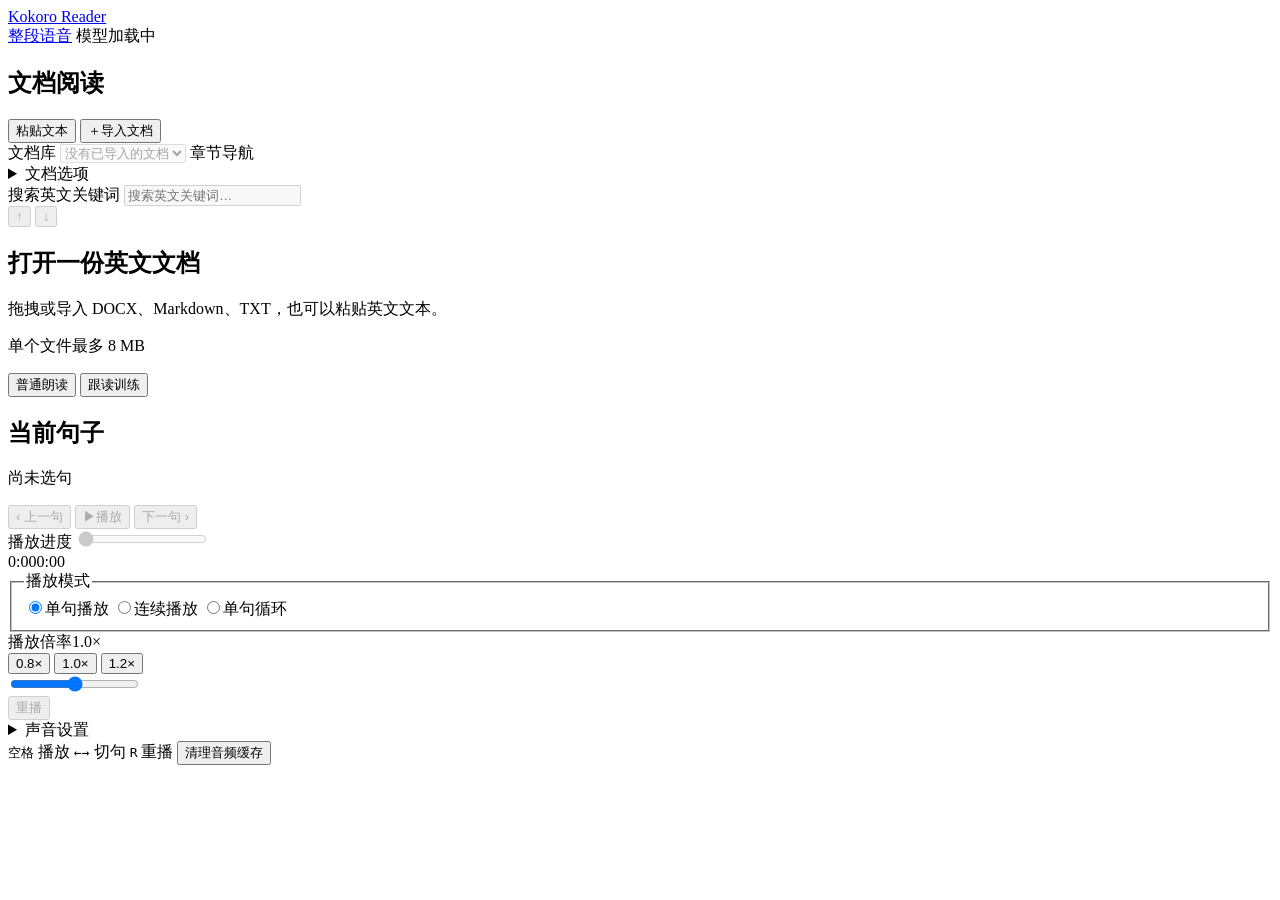
==== frontend/index.html @ 8cda171b "Initial release of Kokoro Reader" ====
<!doctype html>
<html lang="zh-CN">
<head>
  <meta charset="utf-8">
  <meta name="viewport" content="width=device-width, initial-scale=1">
  <meta name="color-scheme" content="light">
  <meta name="theme-color" content="#f6f5f9">
  <title>Kokoro Reader · 英文精听与跟读</title>
  <link rel="icon" href="data:,">
  <link rel="stylesheet" href="/assets/reader.css">
  <script src="/assets/navigation.js" defer></script>
  <script src="/assets/training.js" defer></script>
  <script src="/assets/reader.js" defer></script>
</head>
<body>
  <header class="topbar">
    <div class="topbar-inner">
      <a class="brand" href="/" aria-label="Kokoro Reader 首页">
        <span class="mark" aria-hidden="true"><i></i><i></i><i></i><i></i><i></i></span>
        <span>Kokoro <span class="brand-reader">Reader</span></span>
      </a>
      <div class="topbar-actions">
        <a class="nav-link" href="/tts">整段语音</a>
        <span id="model-status" class="model-status" data-state="loading" role="status">
          <span aria-hidden="true"></span><span id="model-label">模型加载中</span>
        </span>
      </div>
    </div>
  </header>

  <main class="workspace" aria-label="英文精听与跟读">
    <section class="library" id="library" aria-labelledby="library-title">
      <div class="library-toolbar">
        <div class="heading-row">
          <h1 id="library-title">文档阅读</h1>
          <div class="toolbar-actions">
            <button type="button" id="paste-open" class="button">粘贴文本</button>
            <button type="button" id="upload" class="button primary"><span aria-hidden="true">＋</span>导入文档</button>
            <input type="file" id="file" accept=".docx,.md,.markdown,.txt" hidden>
          </div>
        </div>
        <div class="library-settings">
          <label for="documents" class="sr-only">文档库</label>
          <select id="documents" disabled><option value="">没有已导入的文档</option></select>
          <label for="chapters" class="sr-only">章节导航</label>
          <select id="chapters" hidden aria-label="章节导航"></select>
          <details class="popover" id="document-options">
            <summary class="button">文档选项 <span class="chevron" aria-hidden="true"></span></summary>
            <div class="popover-body">
              <div class="field">
                <label for="split">分割方式</label>
                <select id="split" disabled>
                  <option value="smart">智能分句</option>
                  <option value="lines">按行分割</option>
                </select>
              </div>
              <button type="button" class="button text-danger" id="delete-document" disabled>删除当前文档</button>
            </div>
          </details>
        </div>
        <div class="search-wrap" id="search-box">
          <div class="search-field" role="search" aria-label="搜索当前文档">
            <span class="search-icon" aria-hidden="true"></span>
            <label for="document-search" class="sr-only">搜索英文关键词</label>
            <input id="document-search" type="search" placeholder="搜索英文关键词…" autocomplete="off" spellcheck="false" disabled aria-controls="search-results">
            <span id="search-count" class="search-count" aria-live="polite" hidden></span>
            <div class="search-nav">
              <button type="button" id="search-previous" class="icon-button" aria-label="上一条搜索结果" title="上一条搜索结果" disabled>↑</button>
              <button type="button" id="search-next" class="icon-button" aria-label="下一条搜索结果" title="下一条搜索结果" disabled>↓</button>
            </div>
          </div>
          <div class="search-results" id="search-results" hidden aria-label="搜索结果"></div>
        </div>
        <p class="notice" id="library-notice" role="status" hidden></p>
      </div>

      <div class="reading-scroll" id="reading-scroll" tabindex="0" aria-label="文档正文">
        <div class="reading-empty" id="empty">
          <span class="paper-icon" aria-hidden="true"></span>
          <h2>打开一份英文文档</h2>
          <p>拖拽或导入 DOCX、Markdown、TXT，也可以粘贴英文文本。</p>
          <p class="file-limit">单个文件最多 8 MB</p>
        </div>
        <article class="document-paper" id="paper" hidden>
          <header class="document-title">
            <h2 id="document-name"></h2>
            <span id="unit-count"></span>
          </header>
          <p id="no-english" class="reading-empty" hidden>未检测到可朗读的英文内容</p>
          <div id="reading-content" lang="en"></div>
        </article>
      </div>
    </section>

    <aside class="player-panel" aria-label="播放器和跟读训练">
      <div class="reader-modes" role="tablist" aria-label="学习模式">
        <button type="button" id="reader-normal" role="tab" aria-controls="normal-panel" aria-selected="true">普通朗读</button>
        <button type="button" id="reader-training" role="tab" aria-controls="training-panel" aria-selected="false" tabindex="-1">跟读训练</button>
      </div>
      <section class="sentence-preview" aria-labelledby="player-title">
        <div class="player-heading">
          <h2 id="player-title">当前句子</h2>
          <span id="position" class="position">尚未选句</span>
        </div>
        <span id="current-role" class="role-label current-role" lang="en" hidden></span>
        <p id="current-sentence" class="current-sentence"></p>
        <button type="button" class="link-button" id="expand-sentence" aria-expanded="false" aria-controls="current-sentence" hidden>展开全文</button>
      </section>

      <section id="normal-panel" role="tabpanel" aria-labelledby="reader-normal">
        <div class="transport">
          <button type="button" id="previous" class="button" disabled><span aria-hidden="true">‹</span> 上一句</button>
          <button type="button" id="play" class="button primary" disabled><span id="play-mark" aria-hidden="true">▶</span><span id="play-label">播放</span></button>
          <button type="button" id="next" class="button" disabled>下一句 <span aria-hidden="true">›</span></button>
        </div>
        <div id="normal-timeline-slot">
          <div class="timeline" id="timeline">
            <label for="seek" class="sr-only">播放进度</label>
            <input id="seek" type="range" min="0" max="1" step="0.01" value="0" disabled>
            <div class="times"><span id="elapsed">0:00</span><span id="duration">0:00</span></div>
          </div>
        </div>
        <fieldset id="reading-play-modes" class="play-modes">
          <legend>播放模式</legend>
          <div class="mode-options">
            <label><input type="radio" name="play-mode" value="single" checked><span>单句播放</span></label>
            <label><input type="radio" name="play-mode" value="continuous"><span>连续播放</span></label>
            <label><input type="radio" name="play-mode" value="loop"><span>单句循环</span></label>
          </div>
        </fieldset>
        <div class="speed-control">
          <div class="speed-heading"><label for="speed">播放倍率</label><output id="speed-value" for="speed">1.0×</output></div>
          <div id="speed-presets" class="speed-presets" role="group" aria-label="常用播放倍率">
            <button type="button" class="button" data-rate="0.8" aria-pressed="false">0.8×</button>
            <button type="button" class="button" data-rate="1" aria-pressed="true">1.0×</button>
            <button type="button" class="button" data-rate="1.2" aria-pressed="false">1.2×</button>
          </div>
          <input id="speed" type="range" min="0.7" max="1.3" step="0.05" value="1.0">
        </div>
        <div class="secondary-actions" id="normal-file-actions">
          <button type="button" id="replay" class="button" disabled>重播</button>
          <a class="button" id="download" download hidden title="下载生成时的 WAV">下载 WAV</a>
        </div>
      </section>

      <section id="training-panel" role="tabpanel" aria-labelledby="reader-training" data-phase="idle" hidden>
        <ol class="training-steps">
          <li>
            <h3>听标准发音</h3>
            <div class="training-actions">
              <button type="button" id="training-a" class="button">播放标准发音</button>
            </div>
          </li>
          <li>
            <div class="step-heading">
              <h3>录制我的发音</h3>
              <span id="mic-state" class="mic-state">麦克风未启用</span>
            </div>
            <div class="training-actions">
              <button type="button" id="training-start" class="button primary">开始录音</button>
              <button type="button" id="training-finish" class="button recording-button" hidden>停止录音</button>
              <span id="recording-indicator" class="recording-indicator" hidden>
                <span aria-hidden="true"></span>录音中 <output id="recording-time">0:00</output>
              </span>
            </div>
          </li>
          <li>
            <h3>听辨差异</h3>
            <div class="training-actions">
              <button type="button" id="training-b" class="button" disabled>播放我的录音</button>
              <button type="button" id="training-compare" class="button" disabled>A/B 对比</button>
              <button type="button" id="training-retake" class="button" disabled>重新录音</button>
              <button type="button" id="training-next" class="button" disabled>下一句 <span aria-hidden="true">›</span></button>
              <a id="training-download" class="button" download hidden>下载录音</a>
            </div>
          </li>
        </ol>
        <div id="training-session" class="training-session" hidden>
          <div id="training-timeline-slot"></div>
          <div class="training-actions">
            <button type="button" id="training-toggle" class="button" hidden>暂停</button>
            <button type="button" id="training-stop" class="button text-danger" hidden>停止训练</button>
          </div>
        </div>
        <p id="training-notice" class="notice" role="status" hidden></p>
        <details class="settings" id="training-settings">
          <summary>训练设置 <span class="chevron" aria-hidden="true"></span></summary>
          <div class="settings-fields">
            <div class="field">
              <label for="training-style">训练方式</label>
              <select id="training-style"><option value="manual">手动跟读</option><option value="auto">自动跟读</option></select>
            </div>
            <div class="field" id="training-delay-field" hidden>
              <label for="training-delay">准备时间</label>
              <select id="training-delay"><option value="0">0 秒</option><option value="2" selected>2 秒</option><option value="3">3 秒</option><option value="5">5 秒</option></select>
            </div>
          </div>
        </details>
      </section>

      <audio id="audio" preload="auto"></audio>
      <audio id="training-audio" preload="metadata"></audio>
      <p class="notice" id="player-notice" role="status" hidden></p>
      <details class="settings" id="sound-settings">
        <summary>声音设置 <span class="settings-preview" id="voice-preview"></span><span class="chevron" aria-hidden="true"></span></summary>
        <div class="settings-fields">
          <div class="field">
            <label for="voice">音色</label>
            <select id="voice" disabled><option>正在载入音色…</option></select>
          </div>
          <div class="field">
            <div class="speed-heading"><label for="generation-speed">Kokoro 生成语速</label><output id="generation-speed-value" for="generation-speed">1.0×</output></div>
            <input id="generation-speed" type="range" min="0.7" max="1.3" step="0.1" value="1.0" aria-describedby="generation-speed-help">
            <p class="field-hint" id="generation-speed-help">用于下一次合成和 WAV 下载。播放倍率只影响当前听到的标准音频。</p>
          </div>
        </div>
      </details>
      <div class="player-footer">
        <span><kbd>空格</kbd> 播放 <kbd>←</kbd><kbd>→</kbd> 切句 <kbd>R</kbd> 重播</span>
        <button type="button" id="clear-cache" class="link-button">清理音频缓存</button>
      </div>
    </aside>
  </main>

  <dialog id="paste-dialog" aria-labelledby="paste-title">
    <form id="paste-form">
      <div class="heading-row">
        <h2 id="paste-title">粘贴英文文本</h2>
        <button type="button" id="paste-cancel" class="button">取消</button>
      </div>
      <label for="paste-name">文档名称</label>
      <input type="text" id="paste-name" maxlength="160" placeholder="粘贴文本">
      <label for="paste-text">英文正文</label>
      <textarea id="paste-text" rows="9" lang="en" required placeholder="在这里粘贴英文文本…"></textarea>
      <p class="notice" id="paste-notice" role="status" hidden></p>
      <div class="dialog-actions"><button type="submit" id="paste-submit" class="button primary">导入文本</button></div>
    </form>
  </dialog>
</body>
</html>
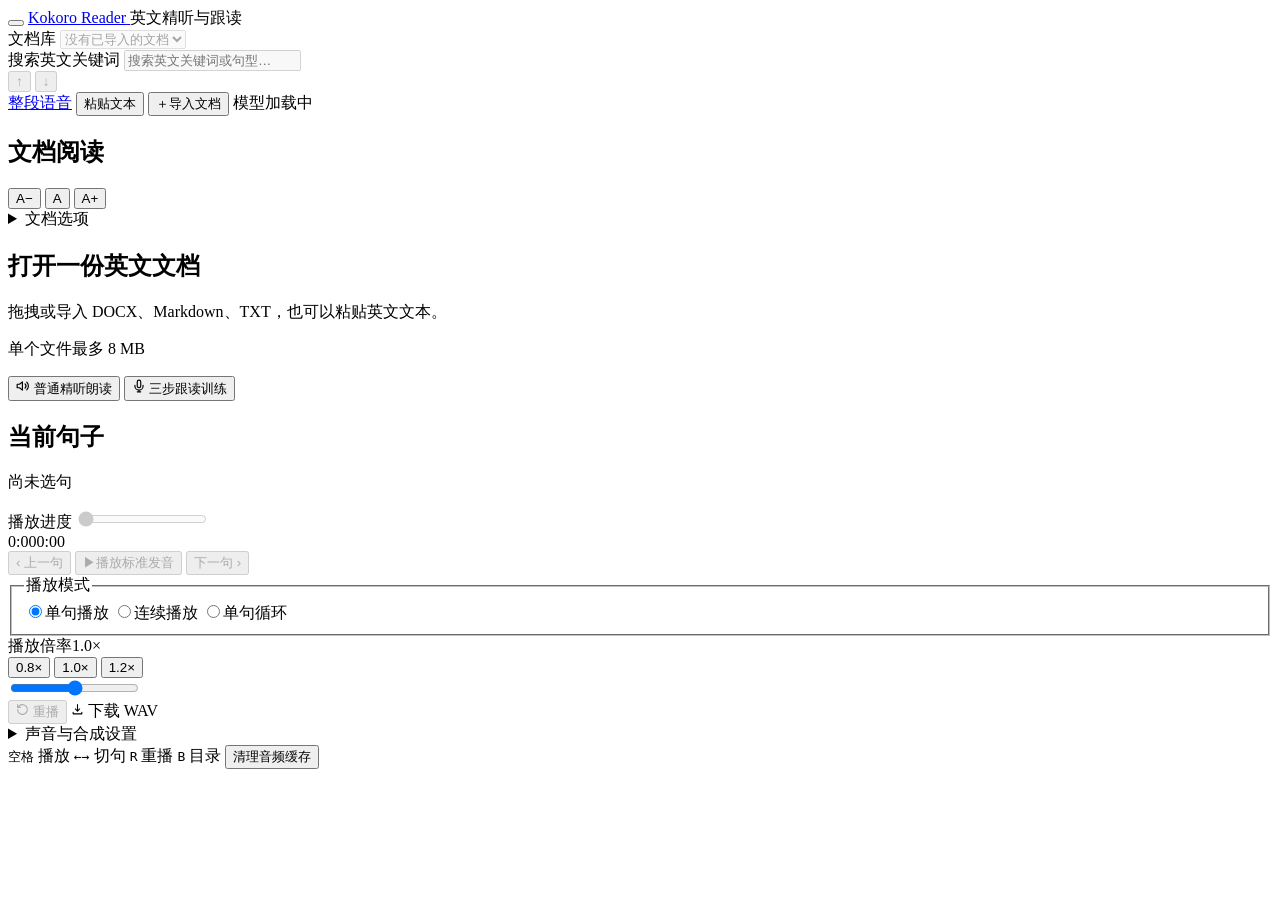
==== commit 5427f07b: "Refresh reader layout and recognize question and answer labels" ====
--- a/frontend/index.html
+++ b/frontend/index.html
@@ -4,7 +4,7 @@
   <meta charset="utf-8">
   <meta name="viewport" content="width=device-width, initial-scale=1">
   <meta name="color-scheme" content="light">
-  <meta name="theme-color" content="#f6f5f9">
+  <meta name="theme-color" content="#f4f5f8">
   <title>Kokoro Reader · 英文精听与跟读</title>
   <link rel="icon" href="data:,">
   <link rel="stylesheet" href="/assets/reader.css">
@@ -15,54 +15,22 @@
 <body>
   <header class="topbar">
     <div class="topbar-inner">
-      <a class="brand" href="/" aria-label="Kokoro Reader 首页">
-        <span class="mark" aria-hidden="true"><i></i><i></i><i></i><i></i><i></i></span>
-        <span>Kokoro <span class="brand-reader">Reader</span></span>
-      </a>
-      <div class="topbar-actions">
-        <a class="nav-link" href="/tts">整段语音</a>
-        <span id="model-status" class="model-status" data-state="loading" role="status">
-          <span aria-hidden="true"></span><span id="model-label">模型加载中</span>
-        </span>
-      </div>
-    </div>
-  </header>
-
-  <main class="workspace" aria-label="英文精听与跟读">
-    <section class="library" id="library" aria-labelledby="library-title">
-      <div class="library-toolbar">
-        <div class="heading-row">
-          <h1 id="library-title">文档阅读</h1>
-          <div class="toolbar-actions">
-            <button type="button" id="paste-open" class="button">粘贴文本</button>
-            <button type="button" id="upload" class="button primary"><span aria-hidden="true">＋</span>导入文档</button>
-            <input type="file" id="file" accept=".docx,.md,.markdown,.txt" hidden>
-          </div>
-        </div>
-        <div class="library-settings">
-          <label for="documents" class="sr-only">文档库</label>
-          <select id="documents" disabled><option value="">没有已导入的文档</option></select>
-          <label for="chapters" class="sr-only">章节导航</label>
-          <select id="chapters" hidden aria-label="章节导航"></select>
-          <details class="popover" id="document-options">
-            <summary class="button">文档选项 <span class="chevron" aria-hidden="true"></span></summary>
-            <div class="popover-body">
-              <div class="field">
-                <label for="split">分割方式</label>
-                <select id="split" disabled>
-                  <option value="smart">智能分句</option>
-                  <option value="lines">按行分割</option>
-                </select>
-              </div>
-              <button type="button" class="button text-danger" id="delete-document" disabled>删除当前文档</button>
-            </div>
-          </details>
-        </div>
+      <div class="brand-group">
+        <button id="outline-toggle" class="outline-toggle" type="button" aria-label="切换章节目录" aria-controls="outline-sidebar" aria-expanded="false" title="切换章节目录（B）"><span aria-hidden="true"></span></button>
+        <a class="brand" href="/" aria-label="Kokoro Reader 首页">
+          <span class="mark" aria-hidden="true"><i></i><i></i><i></i><i></i><i></i></span>
+          <span>Kokoro <span class="brand-reader">Reader</span></span>
+        </a>
+        <span class="brand-description">英文精听与跟读</span>
+      </div>
+      <div class="header-controls">
+        <label for="documents" class="sr-only">文档库</label>
+        <select id="documents" disabled><option value="">没有已导入的文档</option></select>
         <div class="search-wrap" id="search-box">
           <div class="search-field" role="search" aria-label="搜索当前文档">
             <span class="search-icon" aria-hidden="true"></span>
             <label for="document-search" class="sr-only">搜索英文关键词</label>
-            <input id="document-search" type="search" placeholder="搜索英文关键词…" autocomplete="off" spellcheck="false" disabled aria-controls="search-results">
+            <input id="document-search" type="search" placeholder="搜索英文关键词或句型…" autocomplete="off" spellcheck="false" disabled aria-controls="search-results">
             <span id="search-count" class="search-count" aria-live="polite" hidden></span>
             <div class="search-nav">
               <button type="button" id="search-previous" class="icon-button" aria-label="上一条搜索结果" title="上一条搜索结果" disabled>↑</button>
@@ -70,6 +38,63 @@
             </div>
           </div>
           <div class="search-results" id="search-results" hidden aria-label="搜索结果"></div>
+        </div>
+      </div>
+      <div class="topbar-actions">
+        <a class="nav-link" href="/tts">整段语音</a>
+        <button type="button" id="paste-open" class="button" aria-label="粘贴文本" title="粘贴文本">
+          <span class="clipboard-icon" aria-hidden="true"></span><span class="paste-label">粘贴文本</span>
+        </button>
+        <button type="button" id="upload" class="button primary"><span aria-hidden="true">＋</span>导入文档</button>
+        <input type="file" id="file" accept=".docx,.md,.markdown,.txt" hidden>
+        <span id="model-status" class="model-status" data-state="loading" role="status">
+          <span aria-hidden="true"></span><span id="model-label">模型加载中</span>
+        </span>
+      </div>
+    </div>
+  </header>
+
+  <main class="workspace" data-outline="closed" aria-label="英文精听与跟读">
+    <aside class="outline-panel" id="outline-sidebar" aria-labelledby="outline-heading" hidden>
+      <div class="outline-heading">
+        <span class="outline-icon" aria-hidden="true"></span>
+        <h2 id="outline-heading">章节目录</h2>
+        <span id="outline-count" hidden></span>
+      </div>
+      <div id="outline-filters" class="outline-filters" role="group" aria-label="筛选章节" hidden></div>
+      <nav class="outline-list" id="outline-list" aria-label="文档章节">
+        <p class="outline-empty">导入文档后可查看章节。</p>
+      </nav>
+    </aside>
+
+    <section class="library" id="library" aria-labelledby="document-name">
+      <div class="library-toolbar">
+        <div class="library-toolbar-row">
+          <h1 id="document-name">文档阅读</h1>
+          <div class="paper-actions">
+            <button type="button" id="mask-answers" class="button" aria-pressed="false" hidden>遮罩答案</button>
+            <div id="reading-font" class="font-options" role="group" aria-label="正文字号">
+              <button type="button" data-size="small" aria-pressed="false" aria-label="小字号">A−</button>
+              <button type="button" data-size="medium" aria-pressed="true" aria-label="标准字号">A</button>
+              <button type="button" data-size="large" aria-pressed="false" aria-label="大字号">A+</button>
+            </div>
+            <span id="unit-count" hidden></span>
+            <details class="popover" id="document-options">
+              <summary class="button">文档选项 <span class="chevron" aria-hidden="true"></span></summary>
+              <div class="popover-body">
+                <div class="field">
+                  <label for="split">分割方式</label>
+                  <select id="split" disabled>
+                    <option value="smart">智能分句</option>
+                    <option value="lines">按行分割</option>
+                  </select>
+                </div>
+                <select id="chapters" hidden aria-label="章节导航"></select>
+                <a class="button menu-tts" href="/tts">整段语音</a>
+                <button type="button" class="button text-danger" id="delete-document" disabled>删除当前文档</button>
+              </div>
+            </details>
+          </div>
         </div>
         <p class="notice" id="library-notice" role="status" hidden></p>
       </div>
@@ -82,10 +107,6 @@
           <p class="file-limit">单个文件最多 8 MB</p>
         </div>
         <article class="document-paper" id="paper" hidden>
-          <header class="document-title">
-            <h2 id="document-name"></h2>
-            <span id="unit-count"></span>
-          </header>
           <p id="no-english" class="reading-empty" hidden>未检测到可朗读的英文内容</p>
           <div id="reading-content" lang="en"></div>
         </article>
@@ -93,130 +114,142 @@
     </section>
 
     <aside class="player-panel" aria-label="播放器和跟读训练">
-      <div class="reader-modes" role="tablist" aria-label="学习模式">
-        <button type="button" id="reader-normal" role="tab" aria-controls="normal-panel" aria-selected="true">普通朗读</button>
-        <button type="button" id="reader-training" role="tab" aria-controls="training-panel" aria-selected="false" tabindex="-1">跟读训练</button>
-      </div>
-      <section class="sentence-preview" aria-labelledby="player-title">
-        <div class="player-heading">
-          <h2 id="player-title">当前句子</h2>
-          <span id="position" class="position">尚未选句</span>
-        </div>
-        <span id="current-role" class="role-label current-role" lang="en" hidden></span>
-        <p id="current-sentence" class="current-sentence"></p>
-        <button type="button" class="link-button" id="expand-sentence" aria-expanded="false" aria-controls="current-sentence" hidden>展开全文</button>
-      </section>
-
-      <section id="normal-panel" role="tabpanel" aria-labelledby="reader-normal">
-        <div class="transport">
-          <button type="button" id="previous" class="button" disabled><span aria-hidden="true">‹</span> 上一句</button>
-          <button type="button" id="play" class="button primary" disabled><span id="play-mark" aria-hidden="true">▶</span><span id="play-label">播放</span></button>
-          <button type="button" id="next" class="button" disabled>下一句 <span aria-hidden="true">›</span></button>
-        </div>
-        <div id="normal-timeline-slot">
+      <div class="player-tabs">
+        <div class="reader-modes" role="tablist" aria-label="学习模式">
+          <button type="button" id="reader-normal" role="tab" aria-controls="normal-panel" aria-selected="true">
+            <svg aria-hidden="true" width="14" height="14" viewBox="0 0 24 24" fill="none" stroke="currentColor" stroke-width="2" stroke-linecap="round" stroke-linejoin="round"><path d="m11 5-5 4H2v6h4l5 4zM15.5 8.5a5 5 0 0 1 0 7m3-10a9 9 0 0 1 0 13"/></svg>
+            普通精听朗读
+          </button>
+          <button type="button" id="reader-training" role="tab" aria-controls="training-panel" aria-selected="false" tabindex="-1">
+            <svg aria-hidden="true" width="14" height="14" viewBox="0 0 24 24" fill="none" stroke="currentColor" stroke-width="2" stroke-linecap="round"><rect x="9" y="2" width="6" height="13" rx="3"/><path d="M5 11v1a7 7 0 0 0 14 0v-1m-7 8v3m-3 0h6"/></svg>
+            三步跟读训练
+          </button>
+        </div>
+      </div>
+      <div class="player-body">
+        <section class="sentence-preview" aria-labelledby="player-title">
+          <div class="player-heading">
+            <h2 id="player-title">当前句子</h2>
+            <div class="focus-meta"><span id="word-count" hidden></span><span id="position" class="position">尚未选句</span></div>
+          </div>
+          <span id="current-role" class="role-label current-role" lang="en" hidden></span>
+          <p id="current-sentence" class="current-sentence"></p>
+          <button type="button" class="link-button" id="expand-sentence" aria-expanded="false" aria-controls="current-sentence" hidden>展开全文</button>
           <div class="timeline" id="timeline">
             <label for="seek" class="sr-only">播放进度</label>
             <input id="seek" type="range" min="0" max="1" step="0.01" value="0" disabled>
             <div class="times"><span id="elapsed">0:00</span><span id="duration">0:00</span></div>
           </div>
-        </div>
-        <fieldset id="reading-play-modes" class="play-modes">
-          <legend>播放模式</legend>
-          <div class="mode-options">
-            <label><input type="radio" name="play-mode" value="single" checked><span>单句播放</span></label>
-            <label><input type="radio" name="play-mode" value="continuous"><span>连续播放</span></label>
-            <label><input type="radio" name="play-mode" value="loop"><span>单句循环</span></label>
-          </div>
-        </fieldset>
-        <div class="speed-control">
-          <div class="speed-heading"><label for="speed">播放倍率</label><output id="speed-value" for="speed">1.0×</output></div>
-          <div id="speed-presets" class="speed-presets" role="group" aria-label="常用播放倍率">
-            <button type="button" class="button" data-rate="0.8" aria-pressed="false">0.8×</button>
-            <button type="button" class="button" data-rate="1" aria-pressed="true">1.0×</button>
-            <button type="button" class="button" data-rate="1.2" aria-pressed="false">1.2×</button>
-          </div>
-          <input id="speed" type="range" min="0.7" max="1.3" step="0.05" value="1.0">
-        </div>
-        <div class="secondary-actions" id="normal-file-actions">
-          <button type="button" id="replay" class="button" disabled>重播</button>
-          <a class="button" id="download" download hidden title="下载生成时的 WAV">下载 WAV</a>
-        </div>
-      </section>
-
-      <section id="training-panel" role="tabpanel" aria-labelledby="reader-training" data-phase="idle" hidden>
-        <ol class="training-steps">
-          <li>
-            <h3>听标准发音</h3>
+          <div class="transport">
+            <button type="button" id="previous" class="button" disabled><span aria-hidden="true">‹</span> 上一句</button>
+            <button type="button" id="play" class="button primary" disabled><span id="play-mark" aria-hidden="true">▶</span><span id="play-label">播放标准发音</span><span id="playing-wave" aria-hidden="true" hidden><i></i><i></i><i></i></span></button>
+            <button type="button" id="next" class="button" disabled>下一句 <span aria-hidden="true">›</span></button>
+          </div>
+        </section>
+
+        <section id="normal-panel" class="control-section" role="tabpanel" aria-labelledby="reader-normal">
+          <fieldset id="reading-play-modes" class="play-modes">
+            <legend>播放模式</legend>
+            <div class="mode-options">
+              <label><input type="radio" name="play-mode" value="single" checked><span>单句播放</span></label>
+              <label><input type="radio" name="play-mode" value="continuous"><span>连续播放</span></label>
+              <label><input type="radio" name="play-mode" value="loop"><span>单句循环</span></label>
+            </div>
+          </fieldset>
+          <div class="speed-control">
+            <div class="speed-heading"><label for="speed">播放倍率</label><output id="speed-value" for="speed">1.0×</output></div>
+            <div id="speed-presets" class="speed-presets" role="group" aria-label="常用播放倍率">
+              <button type="button" class="button" data-rate="0.8" aria-pressed="false">0.8×</button>
+              <button type="button" class="button" data-rate="1" aria-pressed="true">1.0×</button>
+              <button type="button" class="button" data-rate="1.2" aria-pressed="false">1.2×</button>
+            </div>
+            <input id="speed" type="range" min="0.7" max="1.3" step="0.05" value="1.0">
+          </div>
+          <div class="secondary-actions" id="normal-file-actions">
+            <button type="button" id="replay" class="button" disabled>
+              <svg aria-hidden="true" width="13" height="13" viewBox="0 0 24 24" fill="none" stroke="currentColor" stroke-width="2" stroke-linecap="round" stroke-linejoin="round"><path d="M3 12a9 9 0 1 0 3-6.7L3 8m0-5v5h5"/></svg>
+              重播
+            </button>
+            <a class="button" id="download" role="link" download aria-disabled="true" title="生成音频后可下载 WAV">
+              <svg aria-hidden="true" width="13" height="13" viewBox="0 0 24 24" fill="none" stroke="currentColor" stroke-width="2" stroke-linecap="round" stroke-linejoin="round"><path d="M12 3v12m-4-4 4 4 4-4M4 17v3h16v-3"/></svg>
+              下载 WAV
+            </a>
+          </div>
+        </section>
+
+        <section id="training-panel" role="tabpanel" aria-labelledby="reader-training" data-phase="idle" hidden>
+          <ol class="training-steps">
+            <li>
+              <h3>听标准发音</h3>
+              <div class="training-actions">
+                <button type="button" id="training-a" class="button soft">播放标准发音</button>
+                <button type="button" id="training-slow" class="button" disabled>0.75× 慢速精听</button>
+              </div>
+            </li>
+            <li>
+              <h3>录制我的发音</h3>
+              <p id="mic-state" class="mic-state">麦克风未启用</p>
+              <div class="training-actions">
+                <button type="button" id="training-start" class="button primary">开始录音</button>
+                <button type="button" id="training-finish" class="button recording-button" hidden>停止录音</button>
+                <span id="recording-indicator" class="recording-indicator" hidden>
+                  <span aria-hidden="true"></span>录音中 <output id="recording-time">0:00</output>
+                </span>
+              </div>
+            </li>
+            <li>
+              <h3>听辨差异</h3>
+              <div class="training-actions">
+                <button type="button" id="training-b" class="button" disabled>播放我的录音</button>
+                <button type="button" id="training-compare" class="button soft" disabled>A/B 对比</button>
+                <button type="button" id="training-retake" class="button" disabled>重新录音</button>
+                <button type="button" id="training-next" class="button" disabled>下一句 <span aria-hidden="true">›</span></button>
+                <a id="training-download" class="button" download hidden>下载录音</a>
+              </div>
+            </li>
+          </ol>
+          <div id="training-session" class="training-session" hidden>
             <div class="training-actions">
-              <button type="button" id="training-a" class="button">播放标准发音</button>
-            </div>
-          </li>
-          <li>
-            <div class="step-heading">
-              <h3>录制我的发音</h3>
-              <span id="mic-state" class="mic-state">麦克风未启用</span>
-            </div>
-            <div class="training-actions">
-              <button type="button" id="training-start" class="button primary">开始录音</button>
-              <button type="button" id="training-finish" class="button recording-button" hidden>停止录音</button>
-              <span id="recording-indicator" class="recording-indicator" hidden>
-                <span aria-hidden="true"></span>录音中 <output id="recording-time">0:00</output>
-              </span>
-            </div>
-          </li>
-          <li>
-            <h3>听辨差异</h3>
-            <div class="training-actions">
-              <button type="button" id="training-b" class="button" disabled>播放我的录音</button>
-              <button type="button" id="training-compare" class="button" disabled>A/B 对比</button>
-              <button type="button" id="training-retake" class="button" disabled>重新录音</button>
-              <button type="button" id="training-next" class="button" disabled>下一句 <span aria-hidden="true">›</span></button>
-              <a id="training-download" class="button" download hidden>下载录音</a>
-            </div>
-          </li>
-        </ol>
-        <div id="training-session" class="training-session" hidden>
-          <div id="training-timeline-slot"></div>
-          <div class="training-actions">
-            <button type="button" id="training-toggle" class="button" hidden>暂停</button>
-            <button type="button" id="training-stop" class="button text-danger" hidden>停止训练</button>
-          </div>
-        </div>
-        <p id="training-notice" class="notice" role="status" hidden></p>
-        <details class="settings" id="training-settings">
-          <summary>训练设置 <span class="chevron" aria-hidden="true"></span></summary>
+              <button type="button" id="training-toggle" class="button" hidden>暂停</button>
+              <button type="button" id="training-stop" class="button text-danger" hidden>停止训练</button>
+            </div>
+          </div>
+          <p id="training-notice" class="notice" role="status" hidden></p>
+          <details class="settings" id="training-settings">
+            <summary>训练设置 <span class="chevron" aria-hidden="true"></span></summary>
+            <div class="settings-fields">
+              <div class="field">
+                <label for="training-style">训练方式</label>
+                <select id="training-style"><option value="manual">手动跟读</option><option value="auto">自动跟读</option></select>
+              </div>
+              <div class="field" id="training-delay-field" hidden>
+                <label for="training-delay">准备时间</label>
+                <select id="training-delay"><option value="0">0 秒</option><option value="2" selected>2 秒</option><option value="3">3 秒</option><option value="5">5 秒</option></select>
+              </div>
+            </div>
+          </details>
+        </section>
+
+        <audio id="audio" preload="auto"></audio>
+        <audio id="training-audio" preload="metadata"></audio>
+        <p class="notice" id="player-notice" role="status" hidden></p>
+        <details class="settings" id="sound-settings">
+          <summary>声音与合成设置 <span class="settings-preview" id="voice-preview"></span><span class="chevron" aria-hidden="true"></span></summary>
           <div class="settings-fields">
             <div class="field">
-              <label for="training-style">训练方式</label>
-              <select id="training-style"><option value="manual">手动跟读</option><option value="auto">自动跟读</option></select>
-            </div>
-            <div class="field" id="training-delay-field" hidden>
-              <label for="training-delay">准备时间</label>
-              <select id="training-delay"><option value="0">0 秒</option><option value="2" selected>2 秒</option><option value="3">3 秒</option><option value="5">5 秒</option></select>
+              <label for="voice">音色</label>
+              <select id="voice" disabled><option>正在载入音色…</option></select>
+            </div>
+            <div class="field">
+              <div class="speed-heading"><label for="generation-speed">Kokoro 生成语速</label><output id="generation-speed-value" for="generation-speed">1.0×</output></div>
+              <input id="generation-speed" type="range" min="0.7" max="1.3" step="0.1" value="1.0" aria-describedby="generation-speed-help">
+              <p class="field-hint" id="generation-speed-help">用于下一次合成和 WAV 下载。播放倍率只影响当前听到的标准音频。</p>
             </div>
           </div>
         </details>
-      </section>
-
-      <audio id="audio" preload="auto"></audio>
-      <audio id="training-audio" preload="metadata"></audio>
-      <p class="notice" id="player-notice" role="status" hidden></p>
-      <details class="settings" id="sound-settings">
-        <summary>声音设置 <span class="settings-preview" id="voice-preview"></span><span class="chevron" aria-hidden="true"></span></summary>
-        <div class="settings-fields">
-          <div class="field">
-            <label for="voice">音色</label>
-            <select id="voice" disabled><option>正在载入音色…</option></select>
-          </div>
-          <div class="field">
-            <div class="speed-heading"><label for="generation-speed">Kokoro 生成语速</label><output id="generation-speed-value" for="generation-speed">1.0×</output></div>
-            <input id="generation-speed" type="range" min="0.7" max="1.3" step="0.1" value="1.0" aria-describedby="generation-speed-help">
-            <p class="field-hint" id="generation-speed-help">用于下一次合成和 WAV 下载。播放倍率只影响当前听到的标准音频。</p>
-          </div>
-        </div>
-      </details>
+      </div>
       <div class="player-footer">
-        <span><kbd>空格</kbd> 播放 <kbd>←</kbd><kbd>→</kbd> 切句 <kbd>R</kbd> 重播</span>
+        <span><kbd>空格</kbd> 播放 <kbd>←</kbd><kbd>→</kbd> 切句 <kbd>R</kbd> 重播 <kbd>B</kbd> 目录</span>
         <button type="button" id="clear-cache" class="link-button">清理音频缓存</button>
       </div>
     </aside>
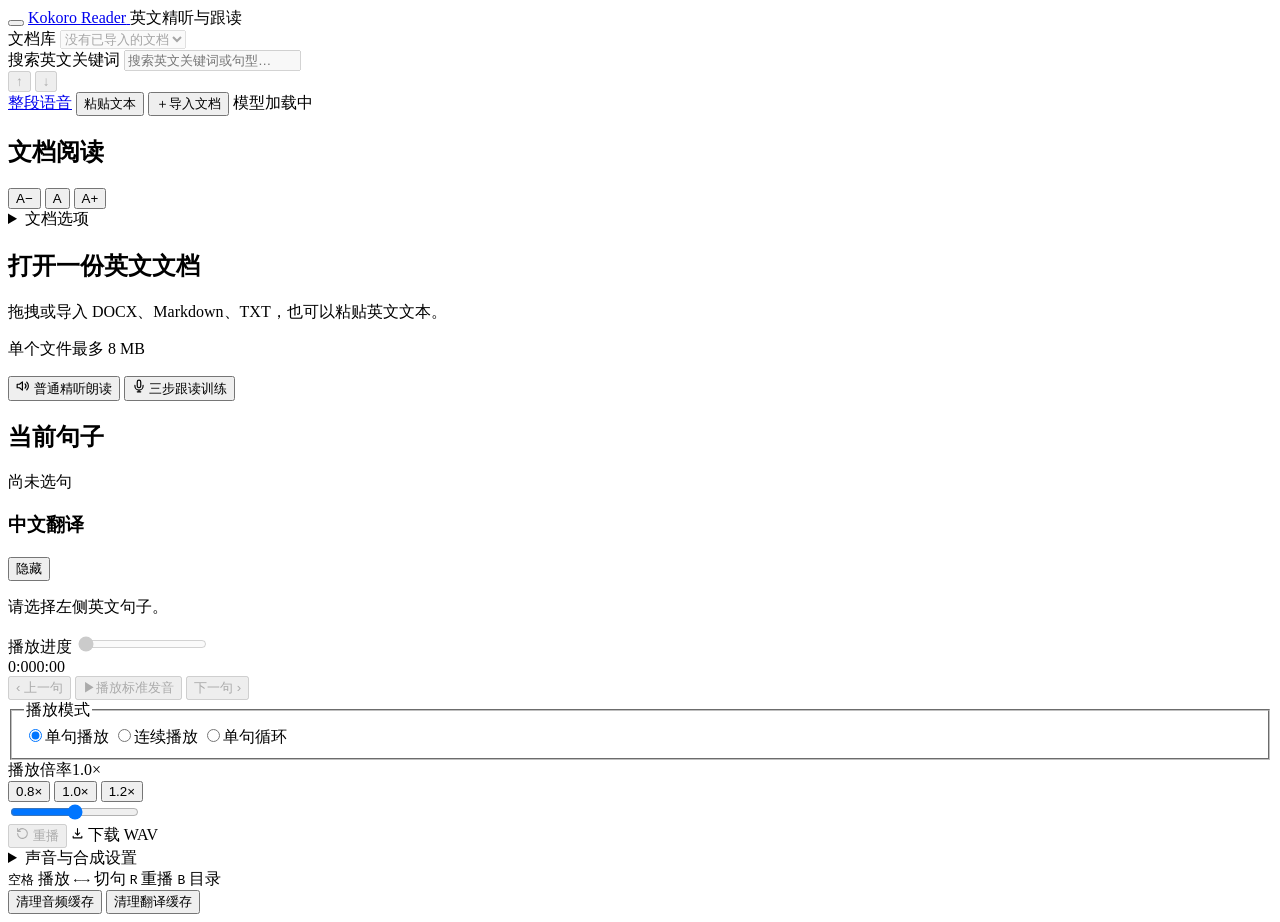
==== commit 0b581fe2: "Add offline translation and Reader screenshots" ====
--- a/frontend/index.html
+++ b/frontend/index.html
@@ -10,6 +10,7 @@
   <link rel="stylesheet" href="/assets/reader.css">
   <script src="/assets/navigation.js" defer></script>
   <script src="/assets/training.js" defer></script>
+  <script src="/assets/translation.js" defer></script>
   <script src="/assets/reader.js" defer></script>
 </head>
 <body>
@@ -135,6 +136,16 @@
           <span id="current-role" class="role-label current-role" lang="en" hidden></span>
           <p id="current-sentence" class="current-sentence"></p>
           <button type="button" class="link-button" id="expand-sentence" aria-expanded="false" aria-controls="current-sentence" hidden>展开全文</button>
+          <section class="sentence-translation" aria-labelledby="translation-title">
+            <div class="translation-heading">
+              <h3 id="translation-title">中文翻译</h3>
+              <button type="button" class="link-button" id="translation-toggle" aria-controls="translation-body" aria-expanded="true">隐藏</button>
+            </div>
+            <div id="translation-body">
+              <p class="translation-output" id="translation-output" role="status" data-state="idle">请选择左侧英文句子。</p>
+              <button type="button" class="link-button" id="translation-retry" hidden>重试翻译</button>
+            </div>
+          </section>
           <div class="timeline" id="timeline">
             <label for="seek" class="sr-only">播放进度</label>
             <input id="seek" type="range" min="0" max="1" step="0.01" value="0" disabled>
@@ -250,7 +261,11 @@
       </div>
       <div class="player-footer">
         <span><kbd>空格</kbd> 播放 <kbd>←</kbd><kbd>→</kbd> 切句 <kbd>R</kbd> 重播 <kbd>B</kbd> 目录</span>
-        <button type="button" id="clear-cache" class="link-button">清理音频缓存</button>
+        <div class="cache-actions">
+          <button type="button" id="clear-cache" class="link-button">清理音频缓存</button>
+          <button type="button" id="clear-translation-cache" class="link-button">清理翻译缓存</button>
+        </div>
+        <p id="translation-cache-note" class="notice translation-cache-note" role="status" hidden></p>
       </div>
     </aside>
   </main>
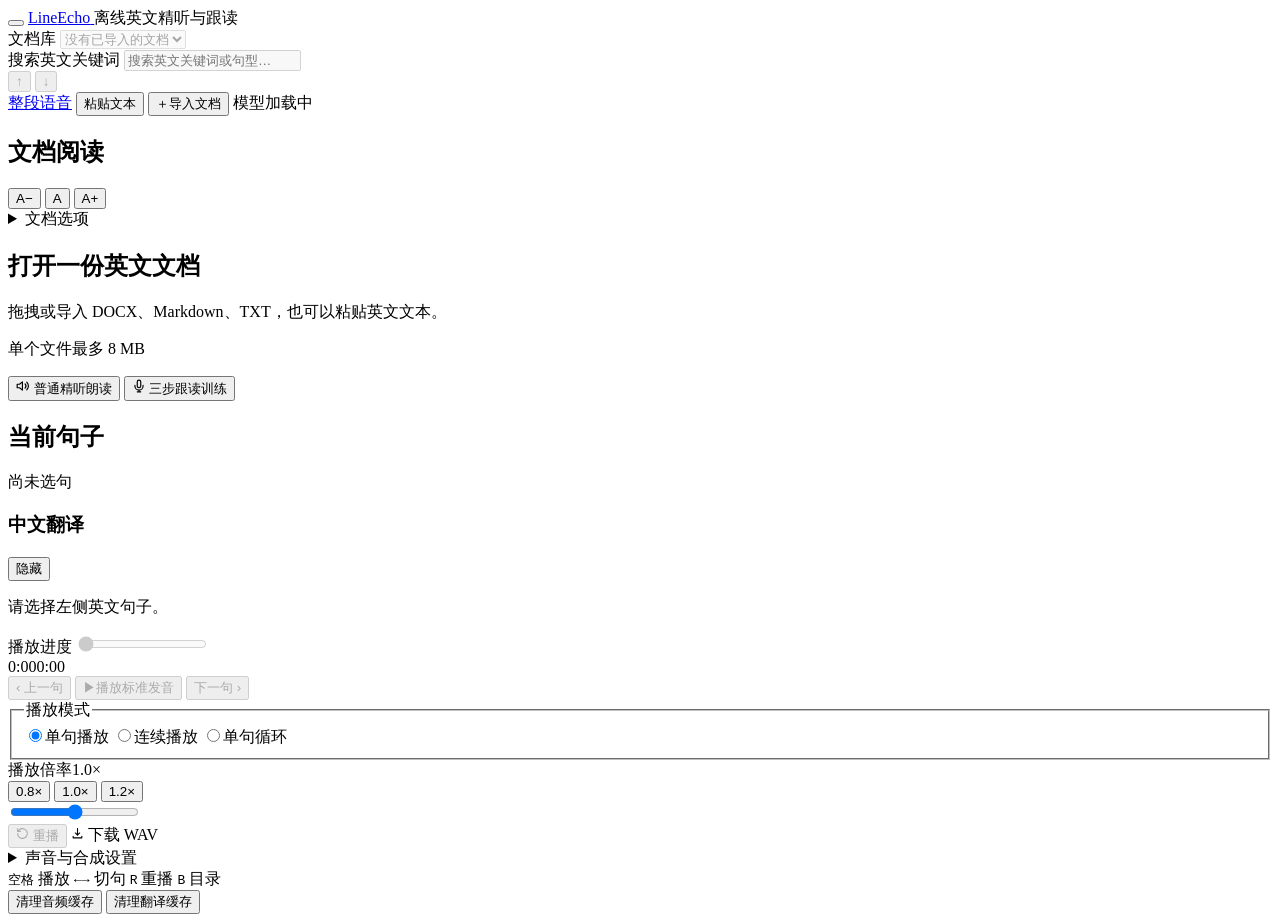
==== commit 07da83d7: "Rename Kokoro Reader to LineEcho" ====
--- a/frontend/index.html
+++ b/frontend/index.html
@@ -5,7 +5,7 @@
   <meta name="viewport" content="width=device-width, initial-scale=1">
   <meta name="color-scheme" content="light">
   <meta name="theme-color" content="#f4f5f8">
-  <title>Kokoro Reader · 英文精听与跟读</title>
+  <title>LineEcho · 离线英文精听与跟读</title>
   <link rel="icon" href="data:,">
   <link rel="stylesheet" href="/assets/reader.css">
   <script src="/assets/navigation.js" defer></script>
@@ -18,11 +18,11 @@
     <div class="topbar-inner">
       <div class="brand-group">
         <button id="outline-toggle" class="outline-toggle" type="button" aria-label="切换章节目录" aria-controls="outline-sidebar" aria-expanded="false" title="切换章节目录（B）"><span aria-hidden="true"></span></button>
-        <a class="brand" href="/" aria-label="Kokoro Reader 首页">
+        <a class="brand" href="/" aria-label="LineEcho 首页">
           <span class="mark" aria-hidden="true"><i></i><i></i><i></i><i></i><i></i></span>
-          <span>Kokoro <span class="brand-reader">Reader</span></span>
+          <span>Line<span class="brand-reader">Echo</span></span>
         </a>
-        <span class="brand-description">英文精听与跟读</span>
+        <span class="brand-description">离线英文精听与跟读</span>
       </div>
       <div class="header-controls">
         <label for="documents" class="sr-only">文档库</label>
@@ -55,7 +55,7 @@
     </div>
   </header>
 
-  <main class="workspace" data-outline="closed" aria-label="英文精听与跟读">
+  <main class="workspace" data-outline="closed" aria-label="离线英文精听与跟读">
     <aside class="outline-panel" id="outline-sidebar" aria-labelledby="outline-heading" hidden>
       <div class="outline-heading">
         <span class="outline-icon" aria-hidden="true"></span>
